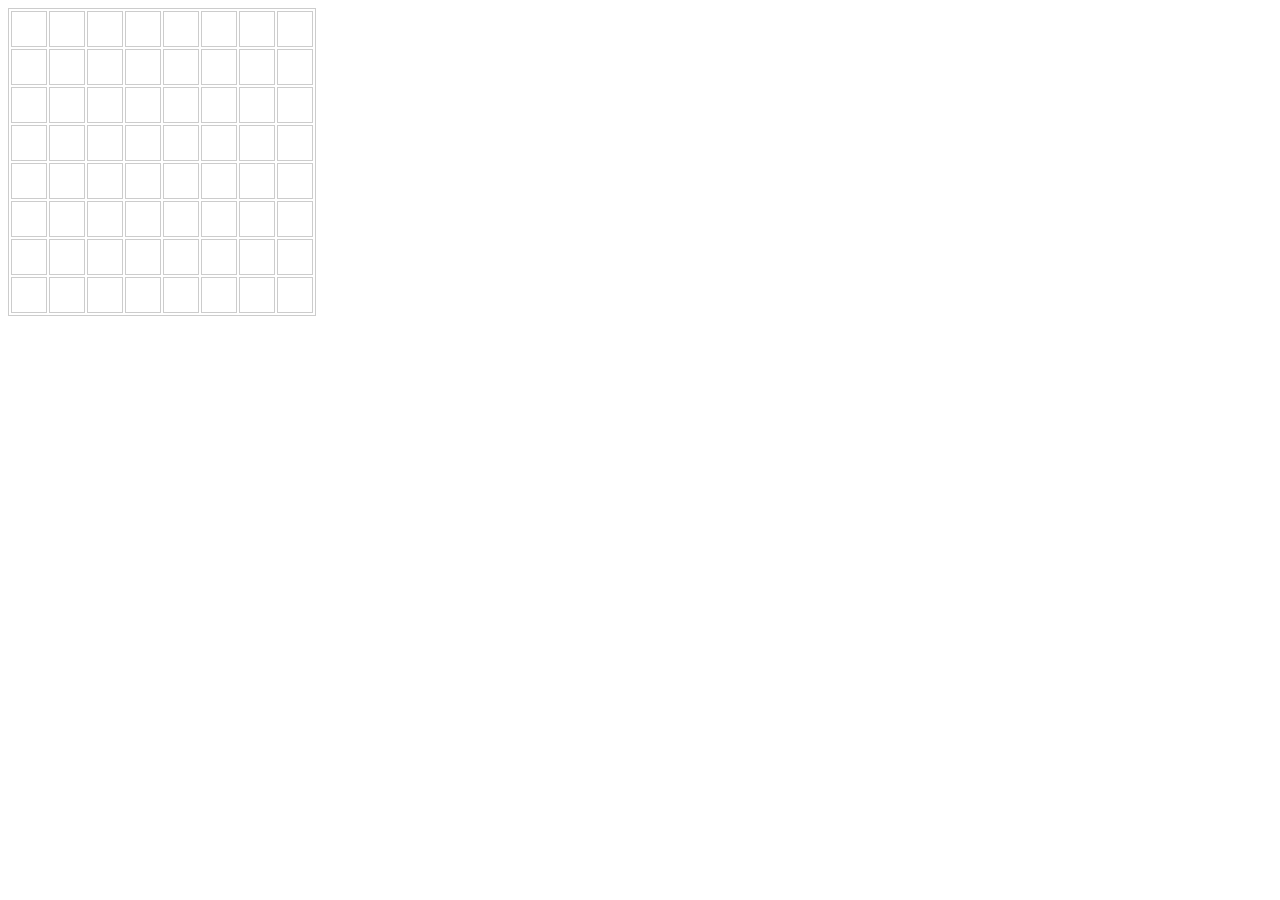
==== game/扫雷/index.html @ adad60ca "first commit" ====
<!DOCTYPE html>
<html>
<head>
<meta http-equiv="Content-Type" content="text/html; charset=utf-8" />
<!--
游戏:扫雷(8*8格版)
完成时间：2015.7.28
备注:右键标记后的检测功能未完善 未增加计时器 
-->
<style>
table,td{
	border:1px solid #ccc;
}
td{
	width:32px;
	height:32px;
	text-align:center;
}
#games{
	cursor:pointer;
}
.hit{
	background:url([data-uri]) no-repeat;
}	
</style>
<script>
	//选择器
Object.prototype.$=function(){
	var a=arguments[0],b=a.charAt(0),c=a.substr(1,a.length),d=document;
	return b=="#"?d.getElementById(c):(b=="."?d.getElementsByClassName(c):d.getElementsByTagName(a));
	};
	//创建元素
Object.prototype.creatElement=function(ele,set){
		var tmp=this.appendChild(document.createElement(ele));
		if(set){
		for(var v in set){tmp[v]=set[v]}
				}
		return tmp;
		}		
	//设置属性
Object.prototype.set=function(key,val){
return this.setAttribute(key,val);
	}	
	//获取属性
Object.prototype.get=function(){
return this.getAttribute(arguments[0]);
	}
	//html
Object.prototype.html=function(){
return arguments[0]!=null?this.innerHTML=arguments[0]:this.innerHTML;
	}
	//value
Object.prototype.val=function(){
return arguments[0]!=null?this.value=arguments[0]:this.value;
	}				
</script>
<script>
window.onload=function(){
    var d=$("body")[0].creatElement("div",{"id":"games"}).creatElement("table");
map=[];
for(var i=0;i<8;i++){
	var tr=d.creatElement("tr");
	for(var n=0;n<8;n++){
	tr.creatElement("td");	
		}
	}
	game.init();
	}
	game={
	init:function(){
		this.dom=$("td");
        var radio=document.getElementsByName('s');
        for(var s=0;s<radio.length;s++){
            if(radio[s].checked)break;
        }
        this.lv=s+1;
        
		this.creat();
	},
	creat:function(){
			//创建地雷
			var str=",";
			for(var i=0,n;i<this.lv*4+6;i++){
				n=re(str);
				map[n]=1;str+=n+",";
				this.dom[n].set("class","test")
				}
			function rand(num){
				return Math.floor(Math.random()*num);
				}				
			function re(str){	
			var num=rand(64);
			return str.indexOf(","+num+",")==-1?num:re(str)			
					}
			//创建地图
			
			for(var i=0;i<this.dom.length;i++){
				this.dom[i].set("num",i);
				}
            //选择游戏难度
        $("#radios").onclick=function(){
        var target= (window.event || e.target).toElement;
				if(target.localName!="input")return;
            game.lv=parseInt(target.value)||1;
        }
        
        $("#restart").onclick=function(){
        game.over()
        }
			//设置鼠标点击事件			
			$("#games").onclick=function(){
				var target= (window.event || e.target).toElement;
				if(target.localName!="td")return;
				n=Number(target.get("num"))
				game.role(n);
			};
			//设定鼠标右键事件
			document.oncontextmenu=function(){	var target= (window.event || e.target).toElement;
				if(target.localName!="td")return;
				if(event.button==2){
					target.set("class",target.get("class")=="hit"?"":"hit");
					}
					return false;}
	},			
			//运行规则
	role:function(n,t){
					
		var arr,m=0,target=this.dom[n];			
		if(map[n]==1){
			confirm("您输了!~\n是否重新开局？")?this.over():"do something";	
		}else{
			map[n]=2;//翻开状态
			m=this.search(n);//获取周围雷数
			if(m==0){
				
				this.dom[n].set("style","background:#ccc");
				var k=this.getlist(n,1);
				for(var j=0,u;j<k.length;j++){			
					u=this.role(k[j],1);
					if(u!=0){
						target.html(u);target.set("style","background:#ccc");
						}
				}				
				}else{target.html(m);target.set("style","background:#ccc");
				}
		}
	this.test();					
    },lv:1,
			//统计周围雷数
	search:function(n){
				var m=0;
				arr=this.getlist(n);
				for(var i=0;i<arr.length;i++){
					if(arr[i]>=0&&arr[i]<64)
					map[arr[i]]==1&&m++;
				}
				return m;
	},
		//获取矩阵列表			
	getlist:function(n,t){
		  var arr=[],tmp=[];	
		  if(n>8&&n<55&&n%8!=0&&n%8!=7)	  //中部
			  arr=[n-8-1,n-8,n-8+1,n-1,n+1,n+8-1,n+8,n+8+1];		
		  if(n!=0&&n!=7&&n!=56&&n!=63){  //四边	
			  if(n%8==0)
				  arr=[n-8,n-8+1,n+1,n+8,n+8+1];
			  if(n%8==7)
				  arr=[n-8-1,n-8,n-1,n+8-1,n+8];
			  if(n<7)
				  arr=[n-1,n+1,n+8-1,n+8,n+8+1];
			  if(n>55)
				  arr=[n-8-1,n-8,n-8+1,n-1,n+1];
			  		  }else{//四角
			  if(n==0)
				  arr=[n+1,n+8,n+8+1];
			  if(n==7)
				  arr=[n-1,n+8-1,n+8];
			  if(n==56)
				  arr=[n-8,n-8+1,n+1];
			  if(n==63)
				  arr=[n-8-1,n-8,n-1];						  
		  }			  
		  if(t){//获取有效的未打开的区域			
			  for(var i=0,c=0;i<arr.length;i++){		
				  if(map[arr[i]]!=2&&arr[i]!=n){
					  tmp[c]=arr[i];
					  map[arr[i]]=2;
					  c++;
					  }
			  }
				  return tmp;
			  }else{
				  return arr;
		  }								  
	},
	over:function(){
		map=k=[];
		var d=this.dom;
		for(var i=0;i<d.length;i++){
			d[i].innerHTML="";
			d[i].set("class","");
			d[i].style.background="";
		}
	this.init();	
		},
	test:function(){
		for(var i=0,t=0;i<map.length;i++){
			map[i]||t++;
			}
		if(!t)alert("您赢了"),this.over();
		}	
	}

</script>

    <title>JS扫雷(8*8格版) By：SY  2015.7.28</title></head>
    <div id=radios style='display:none;cursor:pointer;font-size:13px;margin:8px;'>游戏难度:<input type="radio" name='s' value=1 checked=true>简单 <input type="radio" name='s' value=2>一般 <input type="radio" name='s' value=3>困难 <input id=restart type=submit value=重新开始></div>
</html>
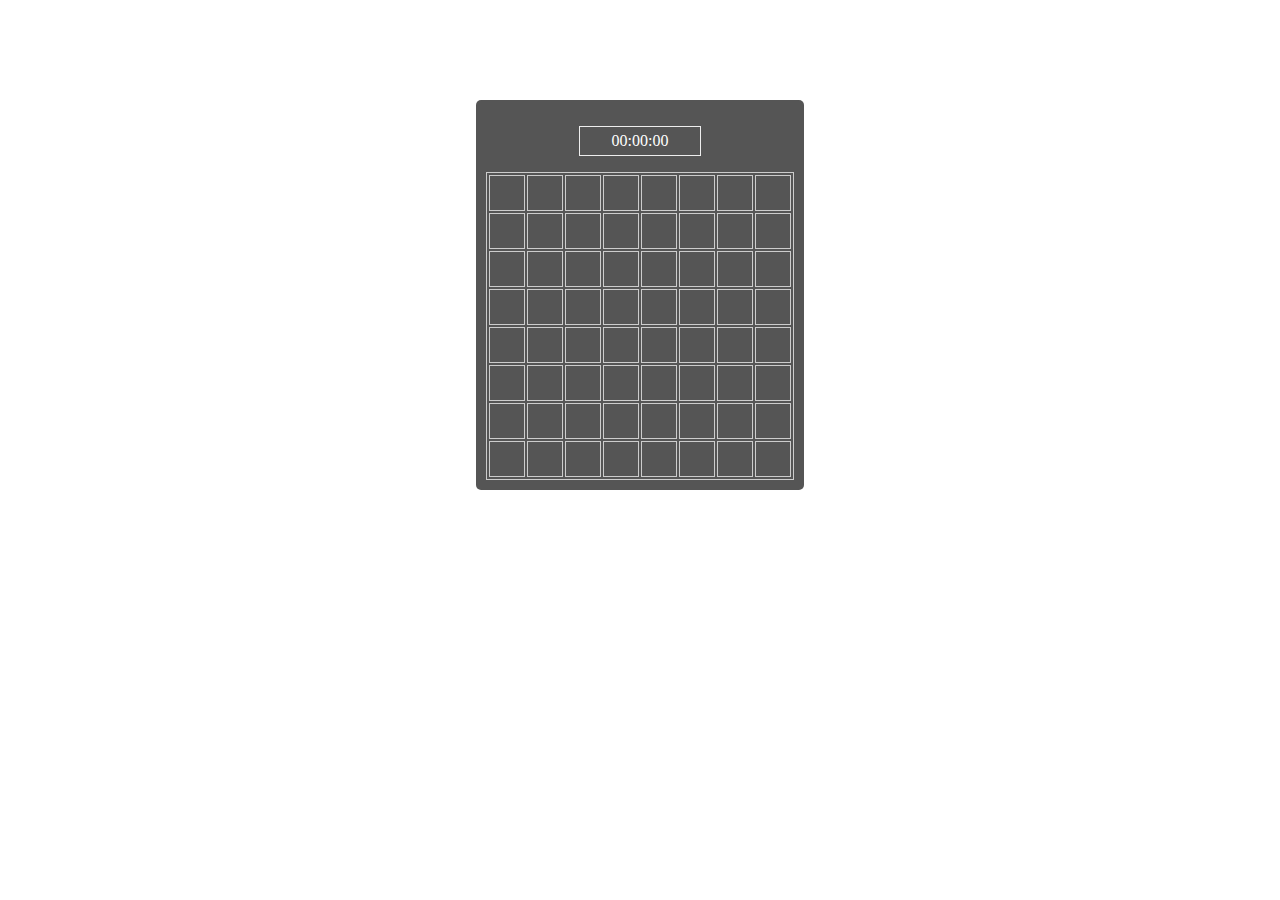
==== commit 557bd3f1: "Update index.html" ====
--- a/game/扫雷/index.html
+++ b/game/扫雷/index.html
@@ -1,6 +1,7 @@
 <!DOCTYPE html>
 <html>
 <head>
+<title>JS扫雷(8*8格版) By：SY  2015.7.28</title>
 <meta http-equiv="Content-Type" content="text/html; charset=utf-8" />
 <!--
 游戏:扫雷(8*8格版)
@@ -8,211 +9,281 @@
 备注:右键标记后的检测功能未完善 未增加计时器 
 -->
 <style>
-table,td{
-	border:1px solid #ccc;
-}
-td{
-	width:32px;
-	height:32px;
-	text-align:center;
-}
-#games{
-	cursor:pointer;
-}
-.hit{
-	background:url([data-uri]) no-repeat;
-}	
+	html,body{
+		padding: 0;
+		margin: 0;
+	}
+	table,td{
+		border:1px solid #ccc;
+	}
+	td{
+		width:32px;
+		height:32px;
+		text-align:center;
+	}
+	#main{
+		width: 308px;
+		padding: 10px;
+		background: #555;
+		margin:100px auto;
+		border-radius: 5px;
+	}
+	#games{
+		width: 100%;
+		cursor:pointer;
+	}
+	.time-box{
+		width: 100%;
+		text-align: center;
+		padding: 16px 0;
+		color: #fff;
+	}
+	#timer{
+		width: 120px;
+		height: 28px;
+		line-height: 28px;
+		margin: 0 auto;
+		border: 1px solid #eee;
+	}
+	.hit{
+		background:url([data-uri]) no-repeat;
+		background-color: #eee;
+	}
 </style>
 <script>
 	//选择器
-Object.prototype.$=function(){
-	var a=arguments[0],b=a.charAt(0),c=a.substr(1,a.length),d=document;
-	return b=="#"?d.getElementById(c):(b=="."?d.getElementsByClassName(c):d.getElementsByTagName(a));
+	Object.prototype.$=function(){
+		var a=arguments[0],b=a.charAt(0),c=a.substr(1,a.length),d=document;
+		return b=="#"?d.getElementById(c):(b=="."?d.getElementsByClassName(c):d.getElementsByTagName(a));
 	};
-	//创建元素
-Object.prototype.creatElement=function(ele,set){
+		//创建元素
+	Object.prototype.creatElement=function(ele,set){
 		var tmp=this.appendChild(document.createElement(ele));
 		if(set){
-		for(var v in set){tmp[v]=set[v]}
-				}
+			for(var v in set){
+				tmp[v]=set[v]
+			}
+		}
 		return tmp;
-		}		
-	//设置属性
-Object.prototype.set=function(key,val){
-return this.setAttribute(key,val);
-	}	
-	//获取属性
-Object.prototype.get=function(){
-return this.getAttribute(arguments[0]);
-	}
-	//html
-Object.prototype.html=function(){
-return arguments[0]!=null?this.innerHTML=arguments[0]:this.innerHTML;
-	}
-	//value
-Object.prototype.val=function(){
-return arguments[0]!=null?this.value=arguments[0]:this.value;
+	}		
+		//设置属性
+	Object.prototype.set=function(key,val){
+		return this.setAttribute(key,val);
+	}
+		//获取属性
+	Object.prototype.get=function(){
+		return this.getAttribute(arguments[0]);
+	}
+		//html
+	Object.prototype.html=function(){
+		return arguments[0]!=null?this.innerHTML=arguments[0]:this.innerHTML;
+	}
+		//value
+	Object.prototype.val=function(){
+		return arguments[0]!=null?this.value=arguments[0]:this.value;
 	}				
 </script>
+
 <script>
-window.onload=function(){
-    var d=$("body")[0].creatElement("div",{"id":"games"}).creatElement("table");
-map=[];
-for(var i=0;i<8;i++){
-	var tr=d.creatElement("tr");
-	for(var n=0;n<8;n++){
-	tr.creatElement("td");	
-		}
-	}
-	game.init();
-	}
+"use strict";
+var isOver=false,
+	map=[],
+	arr=[],
 	game={
-	init:function(){
-		this.dom=$("td");
-        var radio=document.getElementsByName('s');
-        for(var s=0;s<radio.length;s++){
-            if(radio[s].checked)break;
-        }
-        this.lv=s+1;
-        
-		this.creat();
-	},
-	creat:function(){
+		lv:1,
+		init:function(){
+			this.dom=$("td");
+	        var radio=document.getElementsByName('s');
+	        for(var s=0;s<radio.length;s++){
+	            if(radio[s].checked)break;
+	        }
+	        this.lv=s+1;
+			this.creat();
+		},
+		creat:function(){
 			//创建地雷
 			var str=",";
+			var that=this;
 			for(var i=0,n;i<this.lv*4+6;i++){
 				n=re(str);
 				map[n]=1;str+=n+",";
 				this.dom[n].set("class","test")
-				}
-			function rand(num){
-				return Math.floor(Math.random()*num);
-				}				
-			function re(str){	
-			var num=rand(64);
-			return str.indexOf(","+num+",")==-1?num:re(str)			
-					}
+			}
 			//创建地图
 			
 			for(var i=0;i<this.dom.length;i++){
 				this.dom[i].set("num",i);
-				}
-            //选择游戏难度
-        $("#radios").onclick=function(){
-        var target= (window.event || e.target).toElement;
+			}
+	            //选择游戏难度
+	        $("#radios").onclick=function(){
+				var target= (window.event || e.target).toElement;
 				if(target.localName!="input")return;
-            game.lv=parseInt(target.value)||1;
-        }
-        
-        $("#restart").onclick=function(){
-        game.over()
-        }
+	            game.lv=parseInt(target.value)||1;
+	        }
+	        
+	        $("#restart").onclick=function(){
+				game.over()
+	        }
 			//设置鼠标点击事件			
 			$("#games").onclick=function(){
+				
 				var target= (window.event || e.target).toElement;
 				if(target.localName!="td")return;
 				n=Number(target.get("num"))
 				game.role(n);
+				if(isOver){
+					setTimeout(function(){
+						confirm("您赢了,是否重新开始")&&that.over();
+					},16);
+				}
 			};
 			//设定鼠标右键事件
-			document.oncontextmenu=function(){	var target= (window.event || e.target).toElement;
+			document.oncontextmenu=function(){
+				var target= (window.event || e.target).toElement;
 				if(target.localName!="td")return;
 				if(event.button==2){
 					target.set("class",target.get("class")=="hit"?"":"hit");
+				}
+				return false;
+			}
+		},			
+		//运行规则
+		role:function(n,t){
+			var arr,m=0,target=this.dom[n];			
+			if(map[n]==1){
+				confirm("您输了!~\n是否重新开局？")?this.over():"do something";	
+			}else{
+				map[n]=2;//翻开状态
+				m=this.search(n);//获取周围雷数
+				if(m==0){
+					this.dom[n].set("style","background:#eee");
+					var k=this.getlist(n,1);
+					for(var j=0,u;j<k.length;j++){			
+						u=this.role(k[j],1);
+						if(u!=0){
+							target.html(u);
+							target.set("style","background:#eee");
+						}
 					}
-					return false;}
-	},			
-			//运行规则
-	role:function(n,t){
-					
-		var arr,m=0,target=this.dom[n];			
-		if(map[n]==1){
-			confirm("您输了!~\n是否重新开局？")?this.over():"do something";	
-		}else{
-			map[n]=2;//翻开状态
-			m=this.search(n);//获取周围雷数
-			if(m==0){
-				
-				this.dom[n].set("style","background:#ccc");
-				var k=this.getlist(n,1);
-				for(var j=0,u;j<k.length;j++){			
-					u=this.role(k[j],1);
-					if(u!=0){
-						target.html(u);target.set("style","background:#ccc");
-						}
-				}				
-				}else{target.html(m);target.set("style","background:#ccc");
-				}
+				}else{
+					target.html(m);
+					target.set("style","background:#eee");
+				}
+			}
+			this.test();
+	    },
+		//统计周围雷数
+		search:function(n){
+			var m=0;
+			arr=this.getlist(n);
+			for(var i=0;i<arr.length;i++){
+				if(arr[i]>=0&&arr[i]<64)
+				map[arr[i]]==1&&m++;
+			}
+			return m;
+		},
+			//获取矩阵列表			
+		getlist:function(n,t){
+			var arr=[],tmp=[];	
+			if(n>8&&n<55&&n%8!=0&&n%8!=7)	  //中部
+				  arr=[n-8-1,n-8,n-8+1,n-1,n+1,n+8-1,n+8,n+8+1];		
+			if(n!=0&&n!=7&&n!=56&&n!=63){  //四边	
+				if(n%8==0)
+					  arr=[n-8,n-8+1,n+1,n+8,n+8+1];
+				if(n%8==7)
+					  arr=[n-8-1,n-8,n-1,n+8-1,n+8];
+				if(n<7)
+					  arr=[n-1,n+1,n+8-1,n+8,n+8+1];
+				if(n>55)
+						arr=[n-8-1,n-8,n-8+1,n-1,n+1];
+			}else{//四角
+					if(n==0)
+						arr=[n+1,n+8,n+8+1];
+					if(n==7)
+						arr=[n-1,n+8-1,n+8];
+					if(n==56)
+						arr=[n-8,n-8+1,n+1];
+					if(n==63)
+						arr=[n-8-1,n-8,n-1];						  
+			}			  
+			if(t){//获取有效的未打开的区域			
+				for(var i=0,c=0;i<arr.length;i++){		
+					if(map[arr[i]]!=2&&arr[i]!=n){
+						tmp[c]=arr[i];
+						map[arr[i]]=2;
+						c++;
+					}
+				}
+				return tmp;
+			}else{
+				return arr;
+			}
+		},
+		over:function(){
+			map=[];
+			isOver=false;
+			startTime=+new Date;
+			var d=this.dom;
+			for(var i=0;i<d.length;i++){
+				d[i].innerHTML="";
+				d[i].set("class","");
+				d[i].style.background="";
+			}
+			this.init();	
+		},
+		test:function(){
+			var that=this;
+			for(var i=0,t=0;i<map.length;i++){
+				map[i]||t++;
+			}
+			if(!t){
+				isOver=true;
+			}
 		}
-	this.test();					
-    },lv:1,
-			//统计周围雷数
-	search:function(n){
-				var m=0;
-				arr=this.getlist(n);
-				for(var i=0;i<arr.length;i++){
-					if(arr[i]>=0&&arr[i]<64)
-					map[arr[i]]==1&&m++;
-				}
-				return m;
-	},
-		//获取矩阵列表			
-	getlist:function(n,t){
-		  var arr=[],tmp=[];	
-		  if(n>8&&n<55&&n%8!=0&&n%8!=7)	  //中部
-			  arr=[n-8-1,n-8,n-8+1,n-1,n+1,n+8-1,n+8,n+8+1];		
-		  if(n!=0&&n!=7&&n!=56&&n!=63){  //四边	
-			  if(n%8==0)
-				  arr=[n-8,n-8+1,n+1,n+8,n+8+1];
-			  if(n%8==7)
-				  arr=[n-8-1,n-8,n-1,n+8-1,n+8];
-			  if(n<7)
-				  arr=[n-1,n+1,n+8-1,n+8,n+8+1];
-			  if(n>55)
-				  arr=[n-8-1,n-8,n-8+1,n-1,n+1];
-			  		  }else{//四角
-			  if(n==0)
-				  arr=[n+1,n+8,n+8+1];
-			  if(n==7)
-				  arr=[n-1,n+8-1,n+8];
-			  if(n==56)
-				  arr=[n-8,n-8+1,n+1];
-			  if(n==63)
-				  arr=[n-8-1,n-8,n-1];						  
-		  }			  
-		  if(t){//获取有效的未打开的区域			
-			  for(var i=0,c=0;i<arr.length;i++){		
-				  if(map[arr[i]]!=2&&arr[i]!=n){
-					  tmp[c]=arr[i];
-					  map[arr[i]]=2;
-					  c++;
-					  }
-			  }
-				  return tmp;
-			  }else{
-				  return arr;
-		  }								  
-	},
-	over:function(){
-		map=k=[];
-		var d=this.dom;
-		for(var i=0;i<d.length;i++){
-			d[i].innerHTML="";
-			d[i].set("class","");
-			d[i].style.background="";
+	}
+	window.onload=function(){
+		var d=$("#main").creatElement("div",{"id":"games"}).creatElement("table");
+		var tr;
+		for(var i=0;i<8;i++){
+			tr=d.creatElement("tr");
+			for(var n=0;n<8;n++){
+				tr.creatElement("td");	
+			}
 		}
-	this.init();	
-		},
-	test:function(){
-		for(var i=0,t=0;i<map.length;i++){
-			map[i]||t++;
-			}
-		if(!t)alert("您赢了"),this.over();
-		}	
-	}
+		game.init();
+	}
+	function rand(num){
+		return Math.floor(Math.random()*num);
+	}
+	function re(str){
+		var num=rand(64);
+		return str.indexOf(","+num+",")==-1?num:re(str)			
+	}
+</script>
+<script>
+var startTime=+new Date;
+var clock=setInterval(function(){
+	var now=+new Date;
+	var time=~~((now-startTime)/1000);
+	var h=('0'+~~(time/3600)).slice(-2);
+	var m=('0'+~~(time/60)).slice(-2);
+	var s=('0'+time%60).slice(-2);
+	$("#timer").html([h,m,s].join(":"));
+},500);
 
 </script>
+</head>
+<div id="main">
+	<div id=radios style='display:none;cursor:pointer;font-size:13px;margin:8px;'>
+		游戏难度:
+		<input type="radio" name='s' value=1 checked=true>简单 
+		<input type="radio" name='s' value=2>一般 
+		<input type="radio" name='s' value=3>困难 
+		<input id=restart type=submit value=重新开始>
+	</div>
+	<div class="time-box">
+		<div id="timer">00:00:00</div>
+	</div>
+</div>
 
-    <title>JS扫雷(8*8格版) By：SY  2015.7.28</title></head>
-    <div id=radios style='display:none;cursor:pointer;font-size:13px;margin:8px;'>游戏难度:<input type="radio" name='s' value=1 checked=true>简单 <input type="radio" name='s' value=2>一般 <input type="radio" name='s' value=3>困难 <input id=restart type=submit value=重新开始></div>
-</html>+</html>
